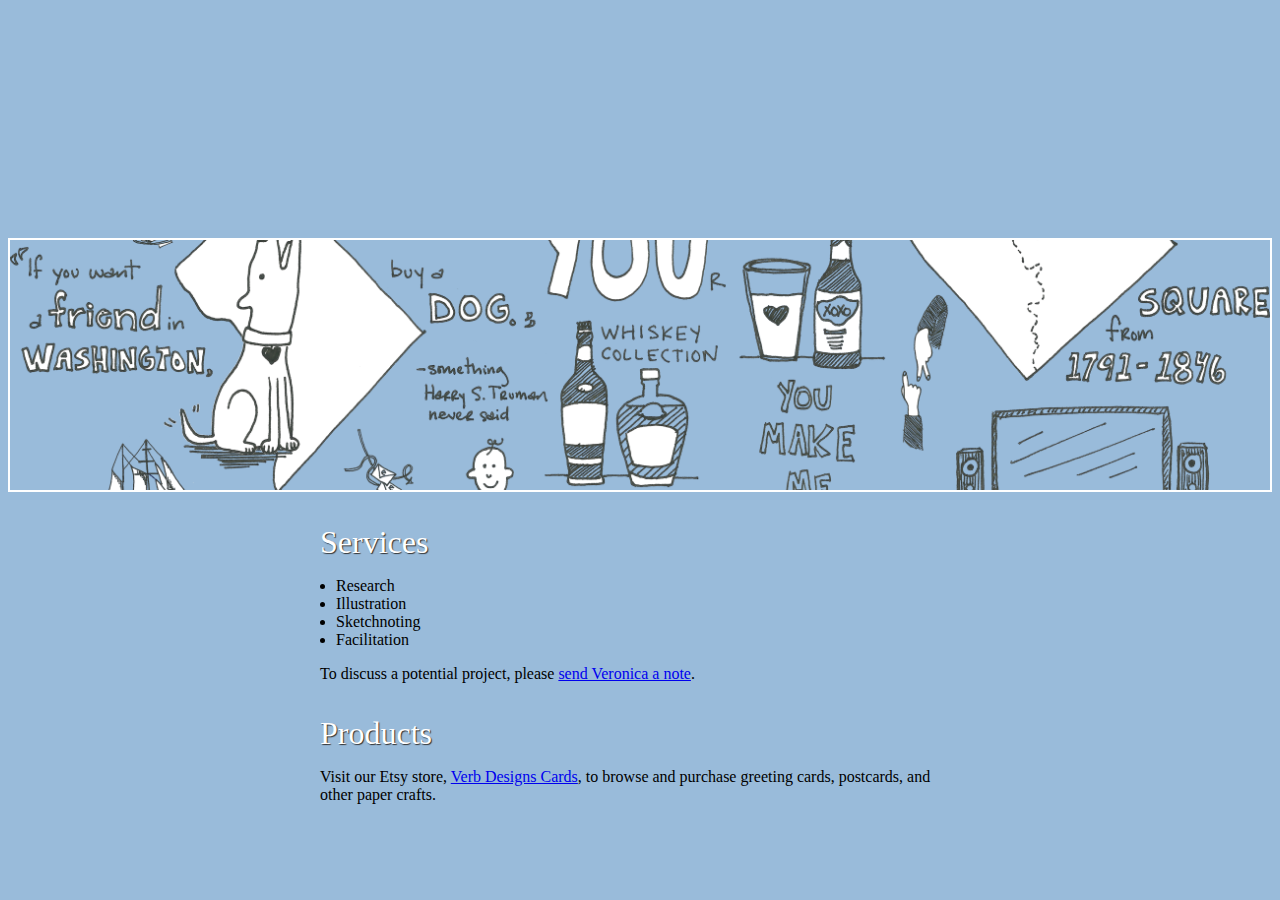
==== index.html @ a9b4da76 "Initial commit." ====
<!DOCTYPE html>

<head>
	<title>Verb Designs</title>
	<link rel="stylesheet" href="styles.css" />
	<link rel="icon" href="../image/favicon.ico" type="image/x-icon" />
	<meta charset="utf-8">
	<meta name="viewport" content="width=320; initial-scale=1.0; maximum-scale=1.0; user-scalable=0;"/>
</head>

<body>
	<h1 class="title"><a href="index.html">Verb Designs</a></h1>
	<h2 class="description">Veronica Erb creates hand-drawn illustrations.</h2>
	<section class="offer services">
		<h2>Services</h2>
		<ul>
			<li>Research</li>
			<li>Illustration</li>
			<li>Sketchnoting</li>
			<li>Facilitation</li>
		</ul>
		<p>To discuss a potential project, please <a href="contact.html">send Veronica a note</a>.</p>
	</section>
	<section class="offer products">
		<h2>Products</h2>
		<p>Visit our Etsy store, <a href="http://verbdesignscards.etsy.com">Verb Designs Cards</a>, to browse and purchase greeting cards, postcards, and other paper crafts.</p>
	</section>
</body>
---- styles.css ----
/* ---------- Browser normalization ---------- */
body, div, dl, dt, dd, ul, ol, li, h1, h2, h3, h4, h5, h6, pre, form, fieldset, input, textarea, p, blockquote, th, td {
  margin: 0;
  padding: 0; }

table {
  border-collapse: collapse;
  border-spacing: 0; }

fieldset, img {
  border: 0; }

address, caption, cite, code, dfn, em, strong, th, var {
  font-style: normal;
  font-weight: normal; }

ol, ul {
  list-style: none outside none; }

ol {
  list-style-type: decimal; }

caption, th {
  text-align: left; }

q:before, q:after {
  content: ''; }

abbr, acronym {
  border: 0; }

em, i {
  font-style: italic; }

strong, bold {
  font-weight: bold; }

body {
  font-size: small;
  font-family: Arial, Helvetica, sans-serif; }

html > body {
  font-size: medium; }

/* ---------- Headers ---------- */
h1, h2, h3, h4, h5, h6 {
  font-weight: normal;
  margin-bottom: .5em;
  color: white;
  text-shadow: 1px 1px 1px #333; }

h1 {
  font-size: 3em;
  /* 36px / 12px */ }

h2 {
  font-size: 2em;
  /* 24px / 12px */ }

h3 {
  font-size: 1.75em;
  /* 21px / 12px */ }

h4 {
  font-size: 1.34em;
  /*1.5em;  18px / 12px */ }

h5 {
  font-size: 1.3em;
  /* 1.34em;  16px / 12px */ }

h6 {
  font-size: 1.17em;
  /* 14px / 12px */ }

/* ---------- Styles ---------- */
body {
  font-family: Georgia;
  background-color: #99bbda; }

.title {
  margin-top: 5%;
  height: 2em;
  text-indent: -9999px;
  background-image: url("images/banner_VerbDesigns.png");
  background-repeat: no-repeat;
  background-size: 100% auto;
  background-position: center center; }

.title a {
  display: block;
  height: 100%; }

.description {
  height: 100px;
  margin: .25em;
  margin-bottom: 1em;
  text-indent: -9999px;
  border: 2px solid white;
  background-image: url("images/IllustrationBanner_2560px.png");
  background-repeat: repeat;
  background-size: 100%;
  background-position: center center;
  background-opacity: 50%; }

ul {
  list-style-type: disc;
  list-style-position: outside;
  margin-bottom: 1em;
  margin-left: 1em; }

.offer {
  margin: 0 auto;
  margin-bottom: 2em;
  width: 50%;
  position: relative; }

label,
input,
button {
  display: block; }

label {
  margin-bottom: .5em; }

input,
textarea {
  margin-bottom: 1em; }

@media screen and (min-width: 800px) {
  .title {
    height: 150px; }

  .description {
    height: 200px; } }
@media screen and (min-width: 1100px) {
  .title {
    height: 150px;
    background-size: 1100px auto; }

  .description {
    height: 250px; } }
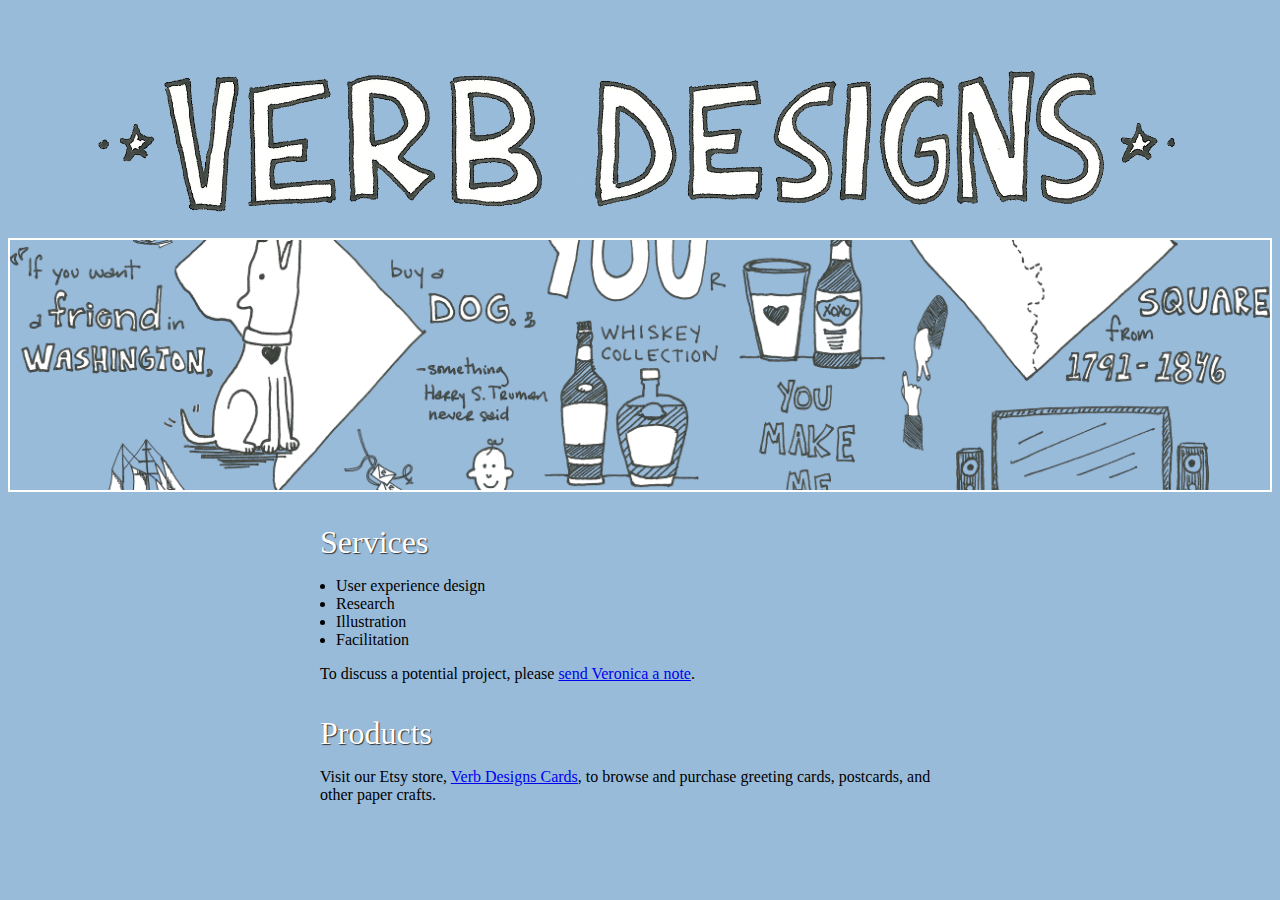
==== commit a4b6b683: "Revises services list, adds favicon, adds link to veronicerb.com contact." ====
--- a/index.html
+++ b/index.html
@@ -14,12 +14,12 @@
 	<section class="offer services">
 		<h2>Services</h2>
 		<ul>
+		  <li>User experience design</li>
 			<li>Research</li>
 			<li>Illustration</li>
-			<li>Sketchnoting</li>
 			<li>Facilitation</li>
 		</ul>
-		<p>To discuss a potential project, please <a href="contact.html">send Veronica a note</a>.</p>
+		<p>To discuss a potential project, please <a href="veronicaerb.com/contact.php">send Veronica a note</a>.</p>
 	</section>
 	<section class="offer products">
 		<h2>Products</h2>
--- a/styles.css
+++ b/styles.css
@@ -82,7 +82,7 @@
   margin-top: 5%;
   height: 2em;
   text-indent: -9999px;
-  background-image: url("images/banner_VerbDesigns.png");
+  background-image: url("images/Banner_VerbDesigns.png");
   background-repeat: no-repeat;
   background-size: 100% auto;
   background-position: center center; }
